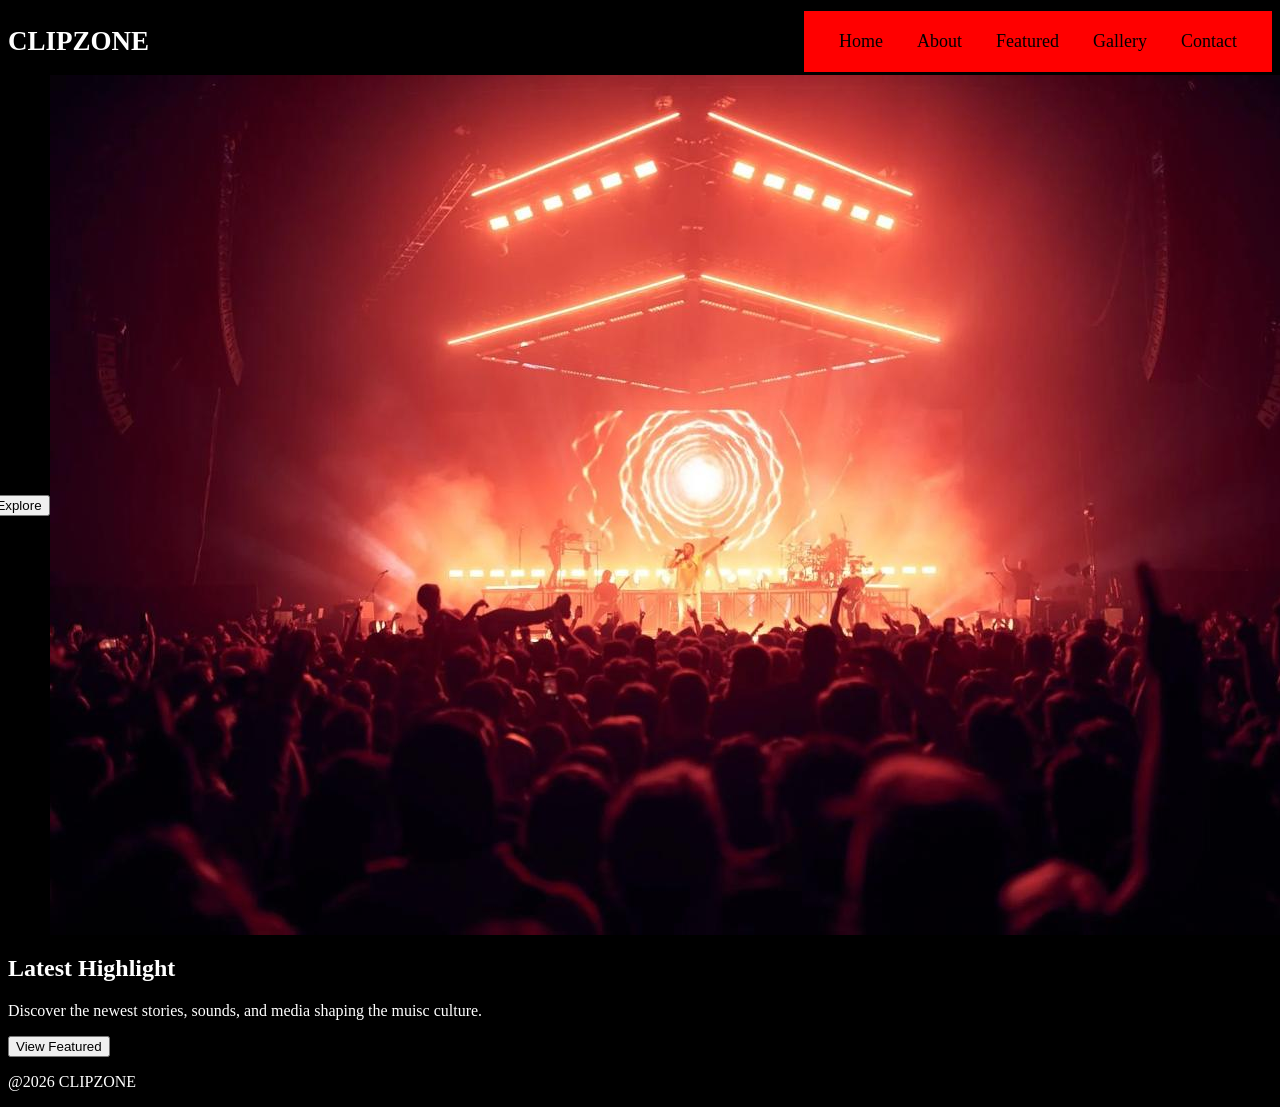
==== index.html @ 2e9060be "Remove duplicate image from highlight section Removed duplicate image in the highlight section." ====
<!DOCTYPE html>
<html>
  <head>
    <title>CLIPZONE</title>
    <link rel="stylesheet" href="css/style.css">
  </head>
  <body>
  <header>
   <h1 class="logo">CLIPZONE</h1>
  
    <nav>
      <a href="index.html">Home</a>
      <a href="about.html">About</a>
      <a href="featured.html">Featured</a>
      <a href="gallery.html">Gallery</a>
      <a href="contact.html">Contact</a>  
    </nav>
  </header>
   
    <section class="hero">
      <p>Music  Culture  Media</p>
      <button>Explore</button>
      <img src="images/cznl.jpg" alt="CLIPZONE Feature">
    </section>

    <section class="highlight">
      
      <h2>Latest Highlight</h2>
     
      <p>
        Discover the newest stories, sounds, and media shaping the muisc culture.
      </p>
      
      <button>View Featured</button>
    </section>

    <footer>
      <p>@2026 CLIPZONE</p>
    </footer>
  </body>
</html>
---- css/style.css ----
body {
  background-color: #000000;
  color: #ffffff;
}
.logo {
  font-size: 27px;
}
nav {
  background-color: #FF0000;
  padding: 20px;
  text-align: center;
}
nav a {
  color: #000000;
  text-decoration: none;
  margin: 15px;
  font-size: 18px;
}
header {
  display: flex;
  justify-content: space-between;
  align-items: center;
}
.hero {
  display: flex;
  flex-direction: colum;
  justify-content: center;
  align-items: center;
  text-align: center;
}
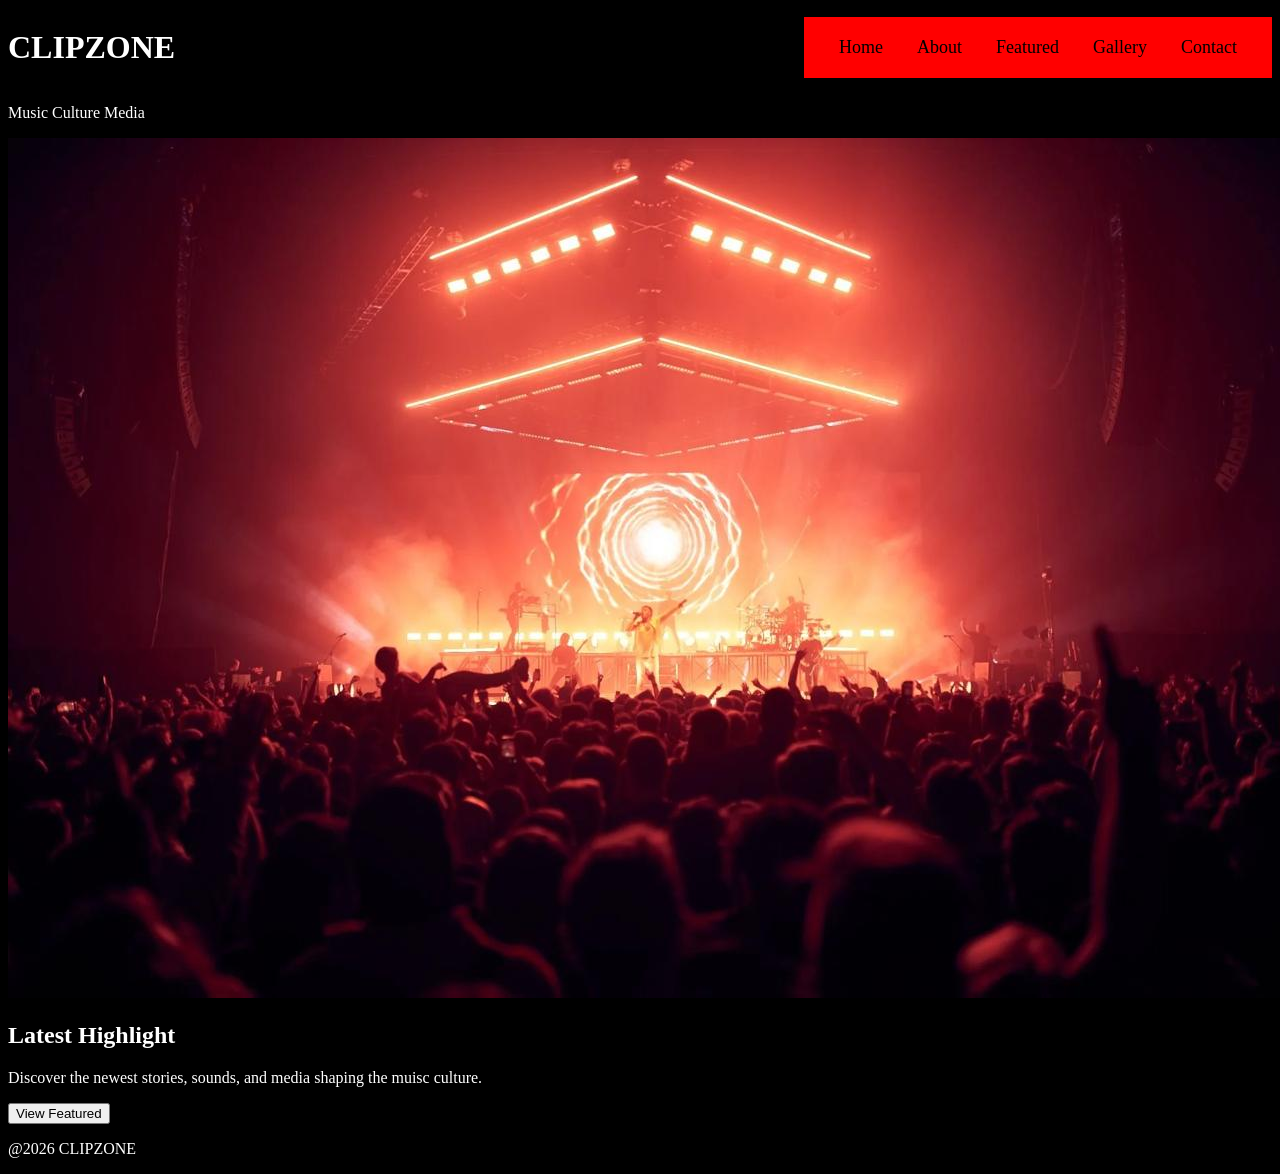
==== commit eac147e7: "Remove 'Explore' button from hero section Removed the 'Explore' button from the hero section." ====
--- a/index.html
+++ b/index.html
@@ -19,7 +19,6 @@
    
     <section class="hero">
       <p>Music  Culture  Media</p>
-      <button>Explore</button>
       <img src="images/cznl.jpg" alt="CLIPZONE Feature">
     </section>
 
--- a/css/style.css
+++ b/css/style.css
@@ -2,7 +2,7 @@
   background-color: #000000;
   color: #ffffff;
 }
-.logo {
+logo {
   font-size: 27px;
 }
 nav {
@@ -21,10 +21,12 @@
   justify-content: space-between;
   align-items: center;
 }
-.hero {
+hero {
   display: flex;
   flex-direction: colum;
-  justify-content: center;
   align-items: center;
   text-align: center;
 }
+hero img {
+  margin-top: 30px;
+}
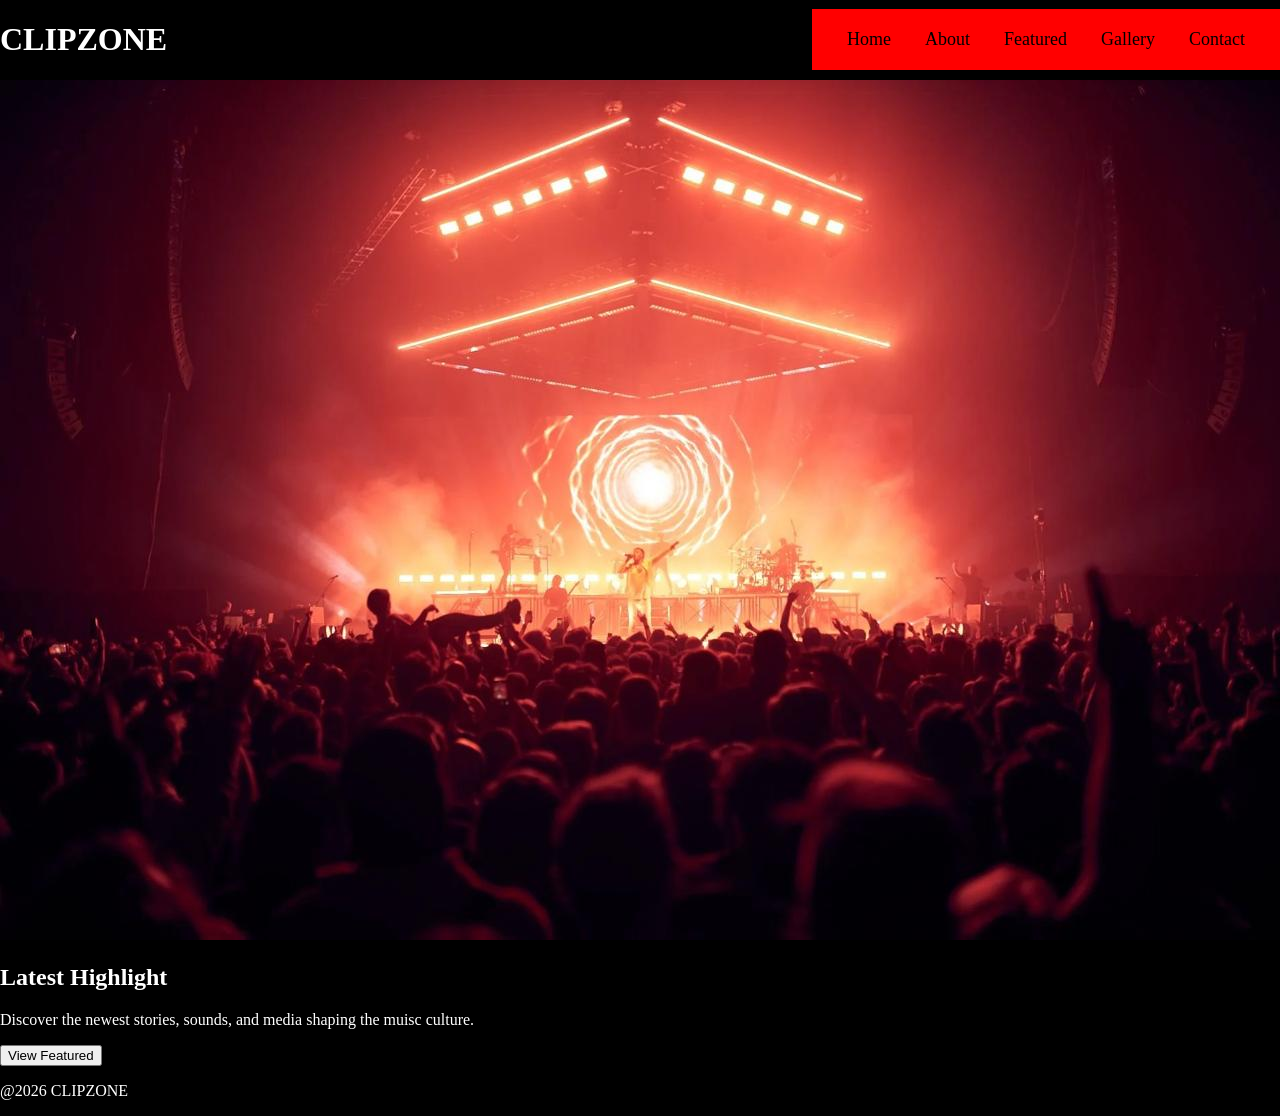
==== commit 779cadbe: "Remove hero section from index.html Removed the hero section containing the tagline." ====
--- a/index.html
+++ b/index.html
@@ -16,10 +16,9 @@
       <a href="contact.html">Contact</a>  
     </nav>
   </header>
-   
-    <section class="hero">
-      <p>Music  Culture  Media</p>
-      <img src="images/cznl.jpg" alt="CLIPZONE Feature">
+
+    <section class="feature-image">
+      <img src="images/cznl.jpg" alt="CLIPZONE">
     </section>
 
     <section class="highlight">
--- a/css/style.css
+++ b/css/style.css
@@ -1,6 +1,7 @@
 body {
   background-color: #000000;
   color: #ffffff;
+  margin: 0;
 }
 logo {
   font-size: 27px;
@@ -21,12 +22,13 @@
   justify-content: space-between;
   align-items: center;
 }
-hero {
-  display: flex;
-  flex-direction: colum;
-  align-items: center;
-  text-align: center;
+tagline {
+    font-size: 50px;
+    text-align: center;
 }
-hero img {
-  margin-top: 30px;
+featured-image img {
+  width: 100%;
+  height: 500px;
+  object-fit: cover;
+  display: block;
 }
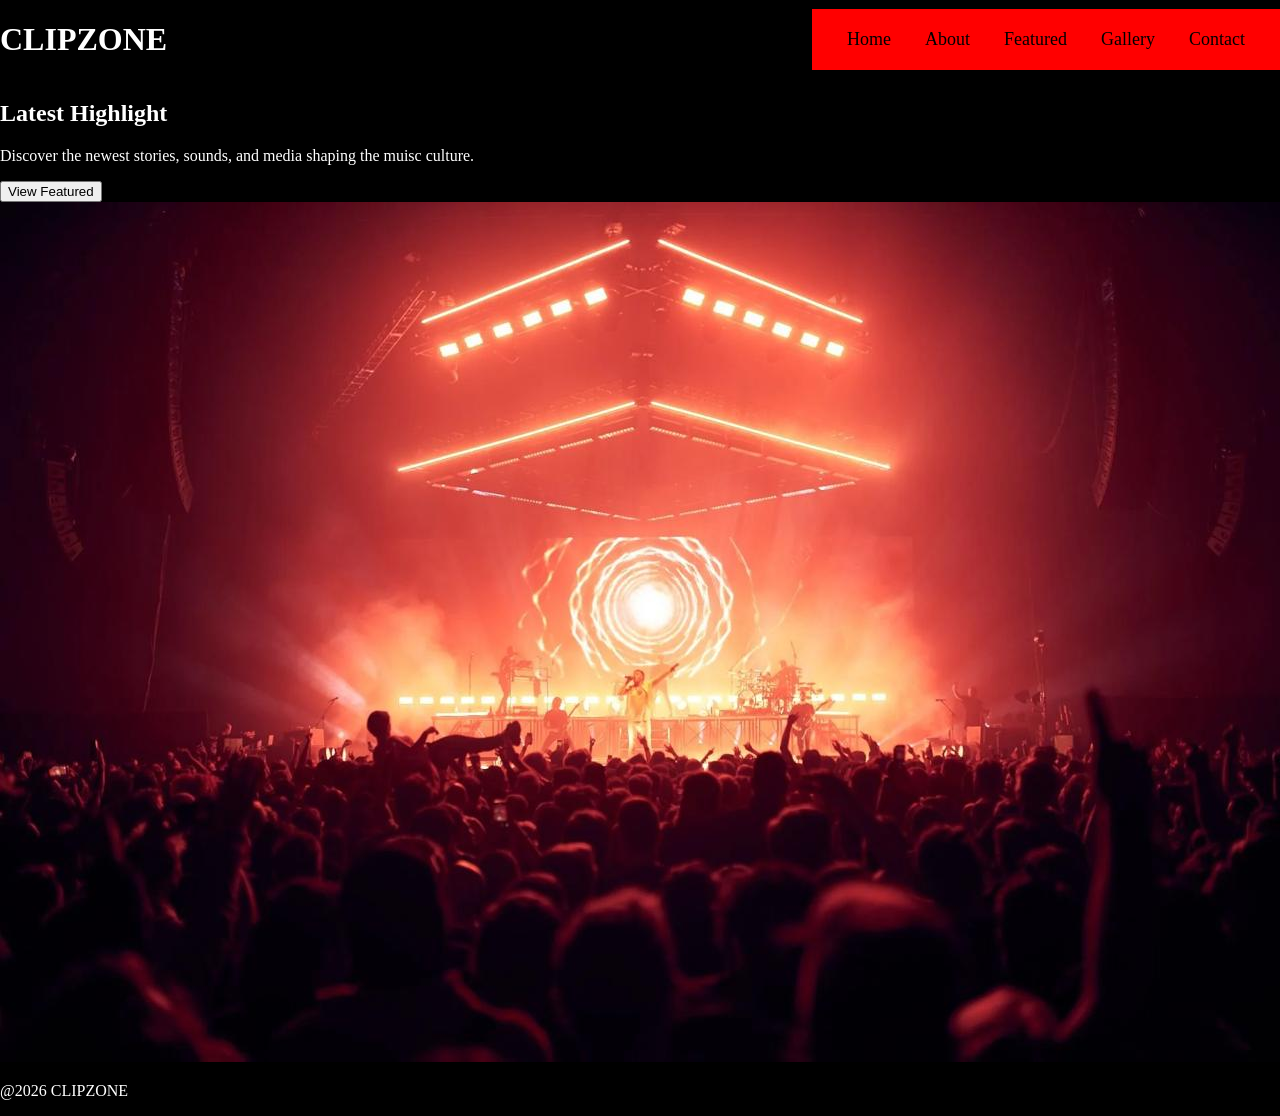
==== commit 9c2547d1: "Move feature image section to footer" ====
--- a/index.html
+++ b/index.html
@@ -17,10 +17,6 @@
     </nav>
   </header>
 
-    <section class="feature-image">
-      <img src="images/cznl.jpg" alt="CLIPZONE">
-    </section>
-
     <section class="highlight">
       
       <h2>Latest Highlight</h2>
@@ -32,7 +28,11 @@
       <button>View Featured</button>
     </section>
 
-    <footer>
+    <section class="feature-image">
+      <img src="images/cznl.jpg" alt="CLIPZONE">
+    </section>
+    
+    <footer>  
       <p>@2026 CLIPZONE</p>
     </footer>
   </body>
